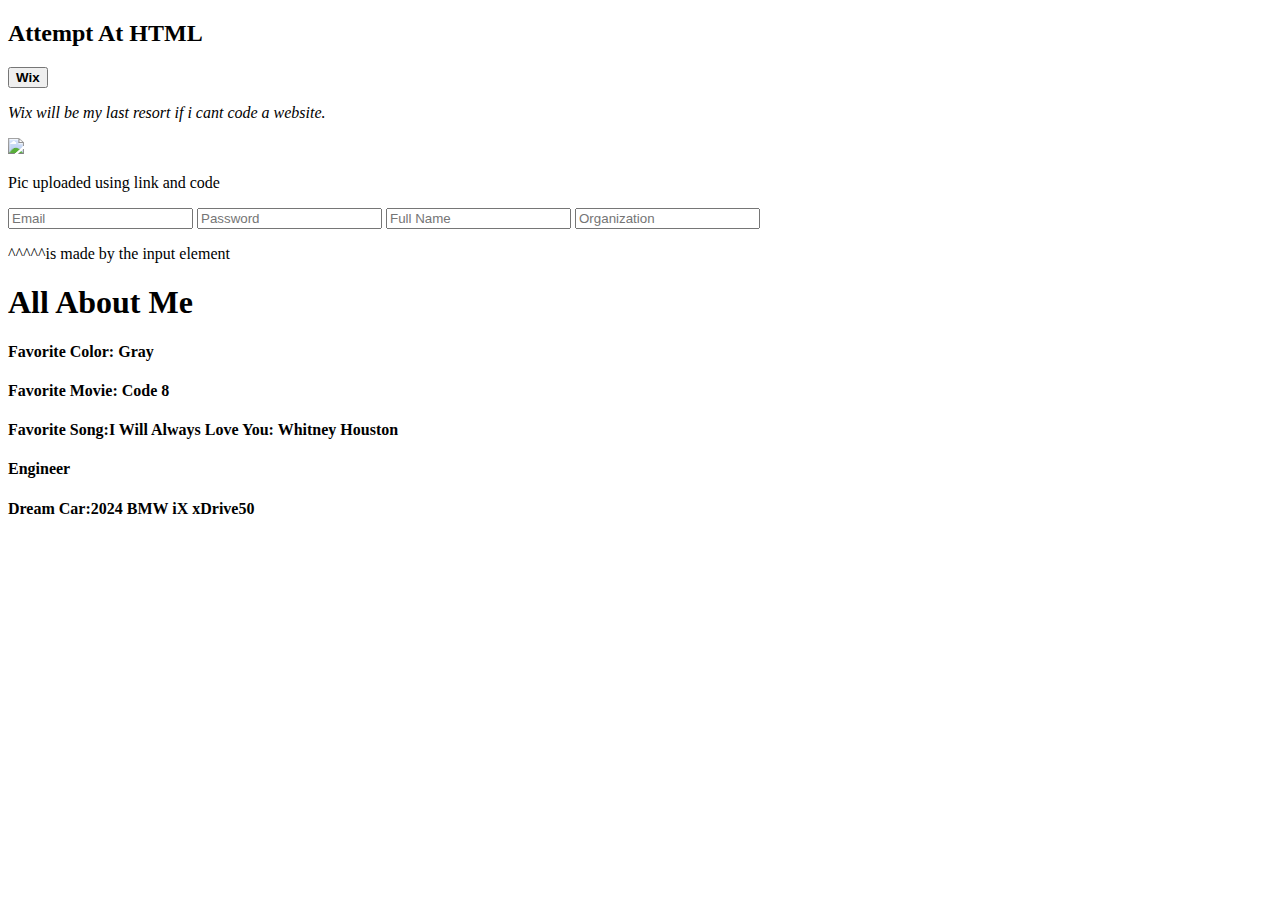
==== OneCompiler.html @ 06d170c1 "Add files via upload" ====
<!DOCTYPE html>
<html>
    <head>
        <link rel="stylesheet" href="app.css"/>
        <script src="app.js"></script>
    </head>
<body>
  <h2>Attempt At HTML</h2>
  <a href=https://wix.com/> <button><strong>Wix</strong></button></a>
  <p><em>Wix will be my last resort if i cant code a website. </em></p>
  <img src="https://mimo.app/i/earth.png"/>
  <p>Pic uploaded using link and code</p>
  <input type="text" placeholder="Email"/>
  <input type="password" placeholder="Password"/>
  <input type="text" placeholder="Full Name"/>
  <input type="text" placeholder="Organization"/>
  <p>^^^^^is made by the input element</p>
  <h1>All About Me</h1>
  <h4>Favorite Color: Gray</h4>
  <h4>Favorite Movie: Code 8</h4>
  <h4>Favorite Song:I Will Always Love You: Whitney Houston  </h4>
  <h4>Engineer</h4>
  <h4>Dream Car:2024 BMW iX xDrive50</h4>
  </body>
</html>
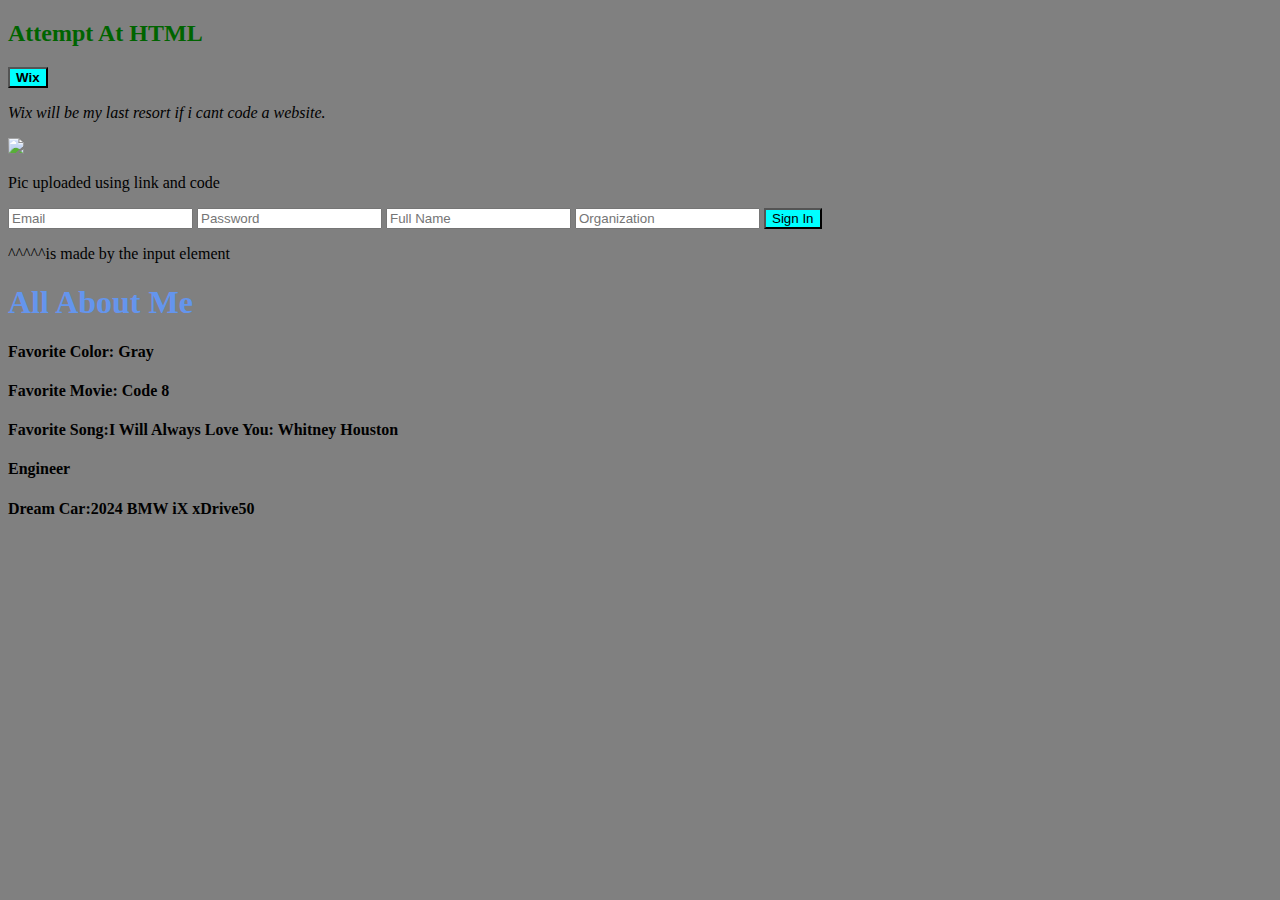
==== commit 7e19cfc7: "Add files via upload" ====
--- a/OneCompiler.html
+++ b/OneCompiler.html
@@ -1,8 +1,8 @@
 <!DOCTYPE html>
 <html>
     <head>
-        <link rel="stylesheet" href="app.css"/>
-        <script src="app.js"></script>
+        <link rel="stylesheet" href="OneCompiler.css"/>
+        <script src="OneCompiler.js"></script>
     </head>
 <body>
   <h2>Attempt At HTML</h2>
@@ -14,6 +14,7 @@
   <input type="password" placeholder="Password"/>
   <input type="text" placeholder="Full Name"/>
   <input type="text" placeholder="Organization"/>
+  <button onclick="alertButton()">Sign In</button>
   <p>^^^^^is made by the input element</p>
   <h1>All About Me</h1>
   <h4>Favorite Color: Gray</h4>
--- a/OneCompiler.css
+++ b/OneCompiler.css
@@ -0,0 +1,15 @@
+body{
+    background-color: gray;
+}
+h1{
+    color: cornflowerblue;
+}
+h2{
+    color: darkgreen;
+}
+h3{
+    color: beige;
+}
+button{
+    background-color: aqua;
+}